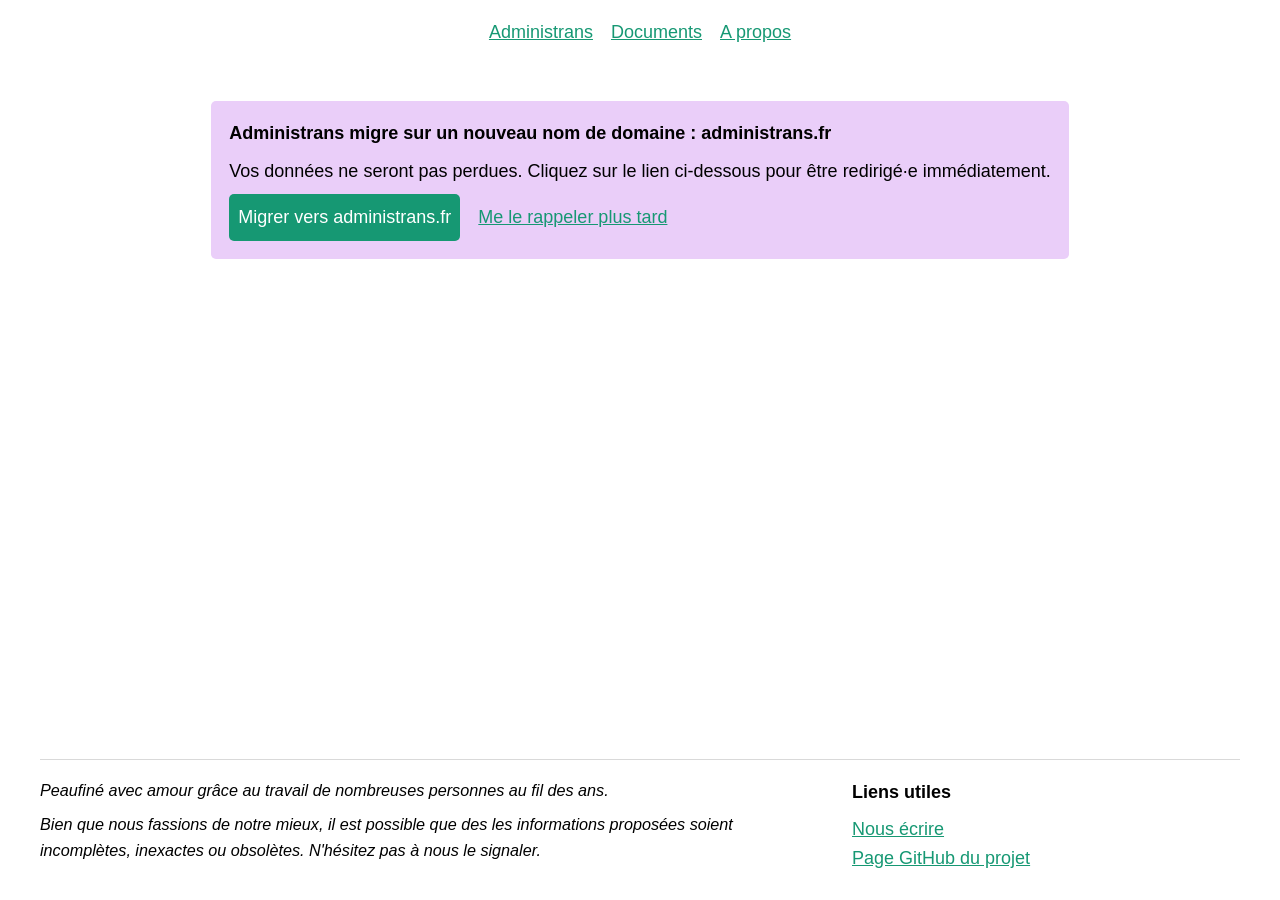
==== a-propos/index.html @ 3548819f "Deploying to pr-review-64 from @ Fransgenre/administrans@34b3ec3f8bc48becc552780aa568502ef87f4555 🚀" ====
<!DOCTYPE html>
<!-- 🥚 -->
<html lang="fr">
  <head>
    <meta charset="UTF-8" />
    <link rel="icon" href="/favicon.png" />
    <meta name="viewport" content="width=device-width, initial-scale=1.0" />
    <title>Administrans · À Propos</title>
    <script
      type="module"
      async=""
      crossorigin=""
      src="/assets/app-9685a43e.js"
    ></script>
    <link rel="stylesheet" href="/assets/index-5aa07475.css" />
    <meta http-equiv="content-language" content="fr-fr" />
    <meta property="og:type" content="website" />
    <meta property="og:site_name" content="Administrans" />
    <meta property="og:locale" content="fr_FR" />
    <meta name="twitter:card" content="summary" />
    <meta
      name="description"
      content="Toutes les informations à connaître à propos d'Administrans : histoire, utilisation, contacts…"
    />
    <meta property="og:title" content="À Propos" />
    <meta
      property="og:description"
      content="Toutes les informations à connaître à propos d'Administrans : histoire, utilisation, contacts…"
    />
    <meta name="twitter:title" content="À Propos" />
    <meta
      name="twitter:description"
      content="Toutes les informations à connaître à propos d'Administrans : histoire, utilisation, contacts…"
    />
  </head>
  <body>
    <div id="app" data-server-rendered="true">
      <!--[-->
      <header>
        <nav>
          <a href="/" class="">Administrans</a
          ><a href="/documents" class="">Documents</a
          ><a
            aria-current="page"
            href="/a-propos"
            class="router-link-active router-link-exact-active"
            >A propos</a
          >
        </nav>
      </header>
      <main>
        <div
          class="width--narrow message--primary my-2 px-2 py-2 hide-for-print"
        >
          <p>
            <strong>
              Administrans migre sur un nouveau nom de domaine :
              administrans.fr</strong
            >
          </p>
          <p>
            Vos données ne seront pas perdues. Cliquez sur le lien ci-dessous
            pour être redirigé·e immédiatement.
          </p>
          <a href="http://administrans.fr:3000/" class="button"
            >Migrer vers administrans.fr</a
          ><a href="#" class="mx-2">Me le rappeler plus tard</a>
        </div>
        <!--[-->
        <section class="width--xnarrow my-2">
          <h1>À propos d'Administrans</h1>
          <p>
            Administrans est un outil gratuit conçu pour vous aider dans votre
            transition administrative en France.
          </p>
          <p>
            Il est directement inspiré du projet Trans-CEC lancé en 2019 par
            Maria Climent-Pommeret, et des
            <a
              href="https://github.com/entropyqueen/trans-cec#ont-contribu%C3%A9"
            >
              contributions et améliorations apportées par des bénévoles.
            </a>
          </p>
          <p>
            L'Administrans que vous utilisez ici est une version différente,
            maintenue séparément par Agate et Emy, qui s'appuie sur le travail
            des précédentes versions et également sur celui de nombreuses
            associations et personnes qui mettent à disposition des ressources
            sur la transition administrative.
          </p>
        </section>
        <section class="width--xnarrow my-2">
          <h2>Comment utiliser le service</h2>
          <p>
            Choisissez simplement le ou les demandes que vous souhaitez
            effectuer et remplissez les formulaires qui vous sont proposés.
          </p>
          <p>
            Une fois cette étape terminée, vous pouvez optionnellement éditer
            directement le document qui vous est proposé, puis l'enregistrer en
            format PDF.
          </p>
          <p>
            L'enregistrement en PDF se fait via la fonction impression de votre
            navigateur. Il est possible que cela ne fonctionne pas sur certains
            navigateurs mobile. Voici la liste des navigateurs testés avec
            lesquels Administrans fonctionne :
          </p>
          <ul>
            <li>Sur ordinateur : Firefox, Chrome, Chromium</li>
            <li>Sur smartphone : Chrome, Vivaldi</li>
          </ul>
        </section>
        <section class="width--xnarrow my-2">
          <h2>Concernant vos données</h2>
          <p>
            Les données que vous saisissez et les documents générés ne quittent
            jamais votre appareil. Aucune information personnelle n'est
            transmise à un tiers, ni même à l'hébergeur du site.
          </p>
          <p>
            Une copie de vos informations est conservée localement sur votre
            navigateur pour faciliter l'édition successive de plusieurs
            documents. Si vous souhaitez supprimer cette copie locale, cliquez
            simplement sur le bouton ci-dessous :
          </p>
          <button>Supprimer mes données…</button>
        </section>
        <section class="width--xnarrow my-2" id="contact">
          <h2>Nous contacter / Contribuer à Administrans</h2>
          <p>
            Administrans est développé par Agate, Emy et d'autres personnes sur
            leur temps libre. Nous faisons de notre mieux, mais il n'est pas
            impossible qu'il existe des bugs ou qu'il manque des fonctionnalités
            qui vous paraissent importantes.
          </p>
          <p>
            <strong
              >À l'heure actuelle, nous recherchons activement des retours
              d'utilisateur·ices du service, qu'ils soient positifs ou
              négatifs.</strong
            >
          </p>
          <p>
            Si vous souhaitez nous transmettre vos retours, poser une question,
            signaler une anomalie, suggérer une amélioration, participer ou
            suivre le développement, vous pouvez :
          </p>
          <ul>
            <li>
              Rejoindre
              <a href="https://discord.gg/fransgenre">le serveur Discord</a> de
              <a href="https://fransgenre.fr/">l'association Fransgenre</a> et
              notamment le canal Administratif
            </li>
            <li>
              Écrire un mail à
              <a href="mailto:contact@administrans.fr"
                >contact@administrans.fr</a
              >
            </li>
            <li>
              Consulter la
              <a href="https://github.com/Fransgenre/administrans"
                >page GitHub du projet</a
              >
            </li>
            <li>
              Nous laisser un petit mot
              <a href="https://hackmd.io/@agatee/administrans/edit"
                >sur le pad public prévu à cet effet</a
              >
            </li>
          </ul>
          <p>Merci beaucoup et prenez soin de vous &lt;3</p>
        </section>
        <section class="width--xnarrow my-2">
          <h2>Analytique</h2>
          <p>
            Pour avoir une idée de l'utilisation du site et des aspects à
            améliorer ou retravailler, des données de visites et d'utilisation
            anonymes sont collectées.
          </p>
          <p>Ces données se limitent exclusivement à :</p>
          <ul>
            <li>Votre système d'exploitation</li>
            <li>Votre navigateur</li>
            <li>Les URLs visitées</li>
            <li>Les types de documents générés</li>
            <li>La durée d'utilisation du site</li>
          </ul>
          <p>
            Aucun cookie ni identifiant unique n'est déposé sur votre appareil,
            votre adresse IP et les données saisies dans les formulaires ne sont
            pas non plus collectées.
          </p>
        </section>
        <!--]-->
      </main>
      <footer>
        <div class="grid--row">
          <div class="grid--column text--small text--italic two-third">
            <p>
              Peaufiné avec amour grâce au travail de nombreuses personnes au
              fil des ans.
            </p>
            <p>
              Bien que nous fassions de notre mieux, il est possible que des les
              informations proposées soient incomplètes, inexactes ou obsolètes.
              N'hésitez pas à nous le signaler.
            </p>
          </div>
          <div class="grid--column one-third">
            <p><strong>Liens utiles</strong></p>
            <a
              aria-current="page"
              href="/a-propos#contact"
              class="router-link-active router-link-exact-active"
            >
              Nous écrire </a
            ><br /><a href="https://github.com/Fransgenre/administrans">
              Page GitHub du projet </a
            ><br />
          </div>
        </div>
        <p></p>
      </footer>
      <!--]-->
    </div>
  </body>
</html>
---- assets/index-5aa07475.css ----
:root{--russian-violet: #4d1f65;--orchid-pink: #ffc3d7;--pink-light: #eacef9;--apricot: #ffd3ba;--olivine: #9ebd6e;--shamrock-green: #169873;--orchid-pink: #f0d9e0;--white: white;--black: black;--primary-color: var(--russian-violet);--text-dark: var(--black);--text-light: #d5ced0;--link-color: var(--shamrock-green);--separator-color: rgba(128, 128, 128, .3);--content-width-large: 1200px;--content-width-narrow: 900px;--content-width-xnarrow: 700px;--space-xsmall: .25em;--space-small: .5em;--space-medium: 1em;--space-large: 1.5em;--space-xlarge: 2em;--font-xsmall: .8em;--font-small: .9em;--font-medium: 1em;--font-large: 1.1em;--font-xlarge: 1.5em;--border-radius: 5px}*,*:before,*:after{box-sizing:border-box;margin:0;position:relative;font-weight:400}*:focus{outline:2px solid var(--primary-color)}body{min-height:100vh;color:var(--text-dark);background-color:var(--white);transition:color .5s,background-color .5s;line-height:1.6;font-family:Inter,-apple-system,BlinkMacSystemFont,Segoe UI,Roboto,Oxygen,Ubuntu,Cantarell,Fira Sans,Droid Sans,Helvetica Neue,sans-serif;font-size:18px;text-rendering:optimizeLegibility;-webkit-font-smoothing:antialiased;-moz-osx-font-smoothing:grayscale}#app{display:flex;flex-direction:column;min-height:100vh}header{max-width:var(--content-width-large);margin:0 auto;padding:var(--space-medium)}main{max-width:var(--content-width-large);margin:0 auto;padding:var(--space-medium);font-weight:400;flex:1}footer{border-top:1px solid var(--separator-color);max-width:var(--content-width-large);margin:0 auto;padding:var(--space-medium) 0}main>*{margin-left:auto;margin-right:auto}nav{width:100%;text-align:center}nav a.router-link-exact-active{color:var(--link-color)}nav a.router-link-exact-active:hover{background-color:transparent}nav a{display:inline-block;padding:0 var(--space-small);border-left:1px solid var(--color-border)}nav a:first-of-type{border:0}.width--narrow{max-width:var(--content-width-narrow)}.width--xnarrow{max-width:var(--content-width-xnarrow)}@media (min-width: 800px){.position--sticky{position:sticky;top:var(--space-medium)}.desktop--hidden{display:none!important}}h1{margin-bottom:var(--space-small);font-size:var(--font-xlarge);color:var(--primary-color);font-weight:700}h2{margin-bottom:var(--space-small);font-size:var(--font-xlarge)}h3{margin-bottom:var(--space-medium);font-size:var(--font-large);color:var(--primary-color);padding-bottom:var(--space-small);border-bottom:2px dashed var(--primary-color)}.text--center{text-align:center}.text--right{text-align:right}.text--italic{font-style:italic}.text--bold{font-weight:700}.text--underline{text-decoration:underline}.text--uppercase{text-transform:uppercase}.text--small{font-size:var(--font-small)}strong{font-weight:700}a{color:var(--link-color)}p{margin:var(--space-small) 0}ol,ul{padding-left:var(--space-large)}button,.button{--button-color: var(--link-color);padding:var(--space-small) var(--space-small);background-color:var(--button-color);border:none;border-radius:var(--border-radius);color:var(--white);text-decoration:none;display:inline-block}button.inverted,.button.inverted{border:2px solid var(--button-color);background-color:var(--white);color:var(--button-color)}button:hover{cursor:pointer;--button-color: var(--olivine)}*:first-child{margin-top:0}*:last-child{margin-bottom:0}.my-1{margin-top:var(--space-small);margin-bottom:var(--space-small)}.my-2{margin-top:var(--space-medium);margin-bottom:var(--space-medium)}.my-3{margin-top:var(--space-large);margin-bottom:var(--space-large)}.my-4{margin-top:var(--space-xlarge);margin-bottom:var(--space-xlarge)}.mx-1{margin-left:var(--space-small);margin-right:var(--space-small)}.mx-2{margin-left:var(--space-medium);margin-right:var(--space-medium)}.mx-3{margin-left:var(--space-large);margin-right:var(--space-large)}.mx-4{margin-left:var(--space-xlarge);margin-right:var(--space-xlarge)}.py-1{padding-top:var(--space-small);padding-bottom:var(--space-small)}.py-2{padding-top:var(--space-medium);padding-bottom:var(--space-medium)}.py-3{padding-top:var(--space-large);padding-bottom:var(--space-large)}.py-4{padding-top:var(--space-xlarge);padding-bottom:var(--space-xlarge)}.px-1{padding-left:var(--space-small);padding-right:var(--space-small)}.px-2{padding-left:var(--space-medium);padding-right:var(--space-medium)}.px-3{padding-left:var(--space-large);padding-right:var(--space-large)}.px-4{padding-left:var(--space-xlarge);padding-right:var(--space-xlarge)}.grid--column{margin-bottom:var(--space-medium)}@media (min-width: 800px){.grid--row{display:flex;gap:var(--space-xlarge)}.grid--column{flex:1 1 0px;margin-bottom:0}.one-third{flex-basis:33.33%}.two-third{flex-basis:66.66%}}.emphasize-block{border:2px dashed var(--primary-color);padding:var(--space-medium);margin:var(--space-large) 0}label+input:not([type="checkbox"]),textarea{display:block;width:100%;margin-bottom:var(--space-medium);border-radius:2px;border:1px solid var(--separator-color);min-height:var(--space-xlarge)}label{font-size:var(--font-small);display:block;margin-bottom:var(--space-xsmall)}.checkbox label{display:inline;margin-left:var(--space-small)}select{width:100%}.document-form{display:grid;grid-template-columns:repeat(2,1fr);gap:0 var(--space-medium)}.document-form>*{grid-column:span 2}.document-form .category,.document-form .field--textarea,.document-form .field--fullwidth,.document-form .field--checkbox{grid-column:span 2}@media (min-width: 500px){.document-form>*{grid-column:span 1}}.document-form .category+.document-form .field{grid-column-start:1}.document-form .field{margin-bottom:var(--space-xsmall)}hr{border:none;border-top:1px solid var(--separator-color);margin:var(--space-small) 0;display:block}hr.hidden{border-top:none}table{font-size:90%;border-collapse:collapse}th{font-weight:700;text-align:left}thead{background-color:var(--separator-color)}th,td{padding:var(--space-small)}td{vertical-align:top}tbody tr{border-bottom:1px solid var(--separator-color)}.message--primary{background:var(--pink-light);border-radius:var(--border-radius);color:var(--text-dark)}.message--info{background:var(--apricot);border-radius:var(--border-radius)}.document{background:white;border:1px solid #cccccc;font-family:Palatino,serif;font-size:var(--font-small);padding:var(--space-medium);color:#222}.adress--sender,.adress--recipient{white-space:pre-wrap;margin-bottom:var(--space-medium)}.adress--recipient,.date{text-align:right}.document .subject{text-decoration:underline;margin-bottom:var(--space-medium)}.document p,.document ul,.document ol{margin-bottom:var(--space-medium)}.document .signature{text-align:center}.cerfa{font-family:Calibri,sans-serif;line-height:1.5}.cerfa h1,.cerfa h2{text-transform:uppercase}.cerfa h2,.cerfa h3{background-color:#d9d9d9;margin:var(--space-medium) 0;padding:var(--space-xsmall)}.cerfa h3{border:none;color:var(--black);font-size:var(--font-medium)}.cerfa h1{color:var(--black);font-size:var(--font-xlarge);font-weight:700}.cerfa .field{display:flex}.cerfa .value:not(p){flex-grow:1;border-bottom:1px solid #a19f9f;margin-left:var(--space-small);display:inline-block}.cerfa p.value{text-decoration:underline;text-underline-offset:var(--space-xsmall);text-decoration-color:#a19f9f;text-decoration-thickness:1px}.cerfa p.field{margin:0}.cerfa .checkbox{display:inline-block;margin-right:var(--space-large)}.cerfa table{border-collapse:collapse}.cerfa table{width:100%}.cerfa th{font-weight:700}.cerfa th,.cerfa td{border:1px solid black;padding:var(--space-small);text-align:center}.cerfa td{height:var(--space-large);padding:var(--space-xsmall)}.cerfa .signature{margin-bottom:var(--space-xlarge)}.cerfa .footer{text-align:center;border:1px solid var(--black);font-size:var(--font-small);padding:var(--space-small)}.requete blockquote{font-style:italic}.requete .list--piece{counter-reset:item;list-style-type:none;padding-left:0}.requete .list--piece li:before{content:"Pièce " counter(item,decimal) " : ";counter-increment:item;font-weight:700}.requete{font-family:Georgia,Times New Roman,serif;line-height:1.3}.requete h1{text-transform:uppercase;color:#000}.requete h2{text-transform:uppercase;border-bottom:1px solid black}.requete .signature{margin-bottom:var(--space-xlarge)}@media print{@page{size:auto}main{padding:0}header,footer,.hide-for-print{display:none!important}.document{background:white;border:none;padding:0;color:#000;font-size:var(--font-medium)}}@media (hover: hover){a:hover{text-decoration:none}}
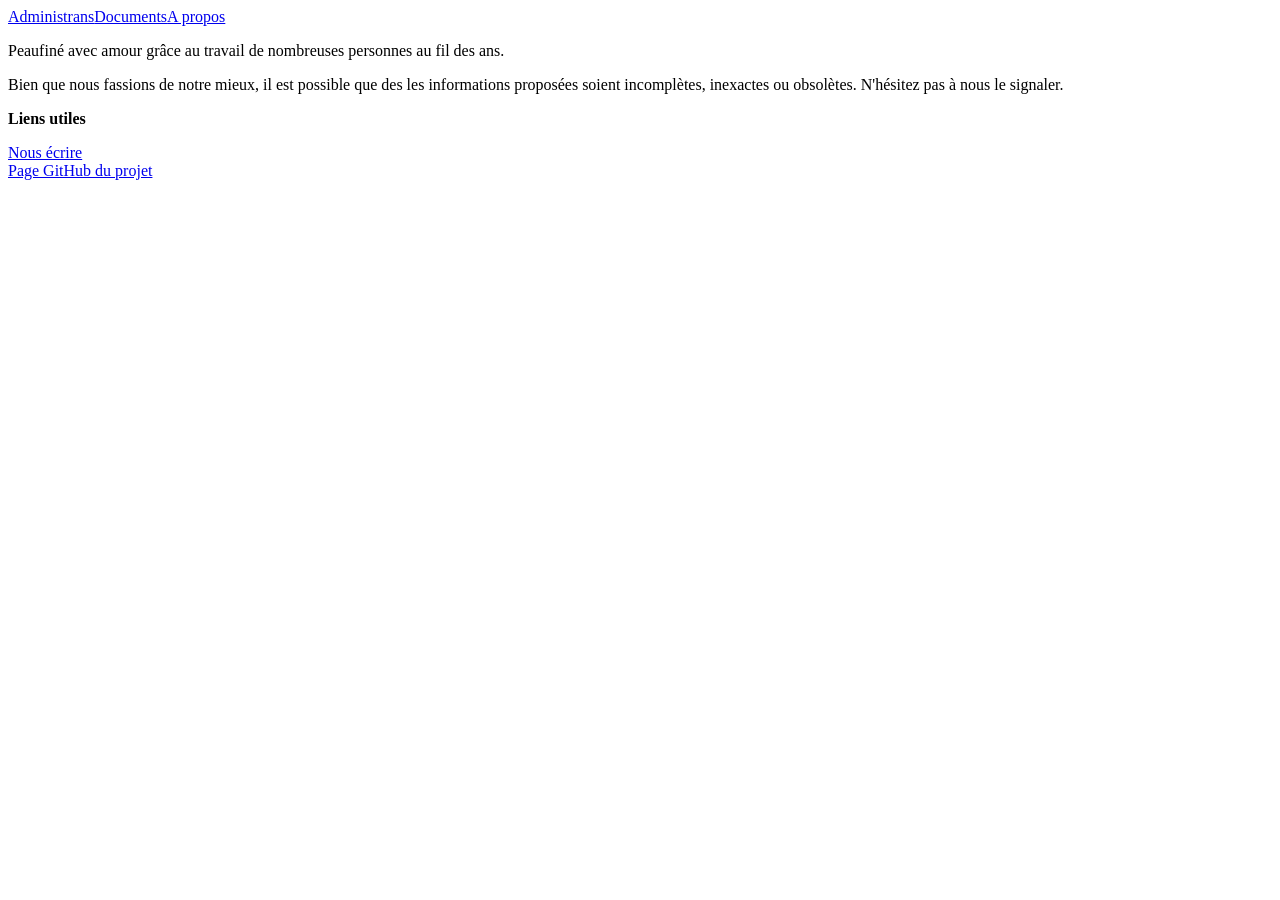
==== commit c6458780: "Deploying to gh-pages from @ MoiTux/administrans@9b1c2f07e9dac55accb4faefa2fa76bb7573114d 🚀" ====
--- a/a-propos/index.html
+++ b/a-propos/index.html
@@ -10,7 +10,7 @@
       type="module"
       async=""
       crossorigin=""
-      src="/assets/app-9685a43e.js"
+      src="/assets/app-96aa68c1.js"
     ></script>
     <link rel="stylesheet" href="/assets/index-5aa07475.css" />
     <meta http-equiv="content-language" content="fr-fr" />
@@ -49,24 +49,7 @@
         </nav>
       </header>
       <main>
-        <div
-          class="width--narrow message--primary my-2 px-2 py-2 hide-for-print"
-        >
-          <p>
-            <strong>
-              Administrans migre sur un nouveau nom de domaine :
-              administrans.fr</strong
-            >
-          </p>
-          <p>
-            Vos données ne seront pas perdues. Cliquez sur le lien ci-dessous
-            pour être redirigé·e immédiatement.
-          </p>
-          <a href="http://administrans.fr:3000/" class="button"
-            >Migrer vers administrans.fr</a
-          ><a href="#" class="mx-2">Me le rappeler plus tard</a>
-        </div>
-        <!--[-->
+        <!----><!--[-->
         <section class="width--xnarrow my-2">
           <h1>À propos d'Administrans</h1>
           <p>
@@ -84,8 +67,10 @@
           </p>
           <p>
             L'Administrans que vous utilisez ici est une version différente,
-            maintenue séparément par Agate et Emy, qui s'appuie sur le travail
-            des précédentes versions et également sur celui de nombreuses
+            maintenue séparément par l'associations
+            <a href="https://toutesdesfemmes.fr">Toutes des Femmes</a>.
+            Initialement crées par Agate, Emy, et s'appuyant sur le travail des
+            précédentes versions et également sur celui de nombreuses
             associations et personnes qui mettent à disposition des ressources
             sur la transition administrative.
           </p>
@@ -130,10 +115,11 @@
         <section class="width--xnarrow my-2" id="contact">
           <h2>Nous contacter / Contribuer à Administrans</h2>
           <p>
-            Administrans est développé par Agate, Emy et d'autres personnes sur
-            leur temps libre. Nous faisons de notre mieux, mais il n'est pas
-            impossible qu'il existe des bugs ou qu'il manque des fonctionnalités
-            qui vous paraissent importantes.
+            Administrans est développé par l'associations
+            <a href="https://toutesdesfemmes.fr">Toutes des Femmes</a>, toutes
+            contribution y est la bienvenue. Nous faisons de notre mieux, mais
+            il n'est pas impossible qu'il existe des bugs ou qu'il manque des
+            fonctionnalités qui vous paraissent importantes.
           </p>
           <p>
             <strong
@@ -149,12 +135,6 @@
           </p>
           <ul>
             <li>
-              Rejoindre
-              <a href="https://discord.gg/fransgenre">le serveur Discord</a> de
-              <a href="https://fransgenre.fr/">l'association Fransgenre</a> et
-              notamment le canal Administratif
-            </li>
-            <li>
               Écrire un mail à
               <a href="mailto:contact@administrans.fr"
                 >contact@administrans.fr</a
@@ -162,41 +142,14 @@
             </li>
             <li>
               Consulter la
-              <a href="https://github.com/Fransgenre/administrans"
+              <a href="https://github.com/toutesdesfemmes/administrans"
                 >page GitHub du projet</a
-              >
-            </li>
-            <li>
-              Nous laisser un petit mot
-              <a href="https://hackmd.io/@agatee/administrans/edit"
-                >sur le pad public prévu à cet effet</a
               >
             </li>
           </ul>
           <p>Merci beaucoup et prenez soin de vous &lt;3</p>
         </section>
-        <section class="width--xnarrow my-2">
-          <h2>Analytique</h2>
-          <p>
-            Pour avoir une idée de l'utilisation du site et des aspects à
-            améliorer ou retravailler, des données de visites et d'utilisation
-            anonymes sont collectées.
-          </p>
-          <p>Ces données se limitent exclusivement à :</p>
-          <ul>
-            <li>Votre système d'exploitation</li>
-            <li>Votre navigateur</li>
-            <li>Les URLs visitées</li>
-            <li>Les types de documents générés</li>
-            <li>La durée d'utilisation du site</li>
-          </ul>
-          <p>
-            Aucun cookie ni identifiant unique n'est déposé sur votre appareil,
-            votre adresse IP et les données saisies dans les formulaires ne sont
-            pas non plus collectées.
-          </p>
-        </section>
-        <!--]-->
+        <!----><!--]-->
       </main>
       <footer>
         <div class="grid--row">
@@ -219,7 +172,7 @@
               class="router-link-active router-link-exact-active"
             >
               Nous écrire </a
-            ><br /><a href="https://github.com/Fransgenre/administrans">
+            ><br /><a href="https://github.com/toutesdesfemmes/administrans">
               Page GitHub du projet </a
             ><br />
           </div>
